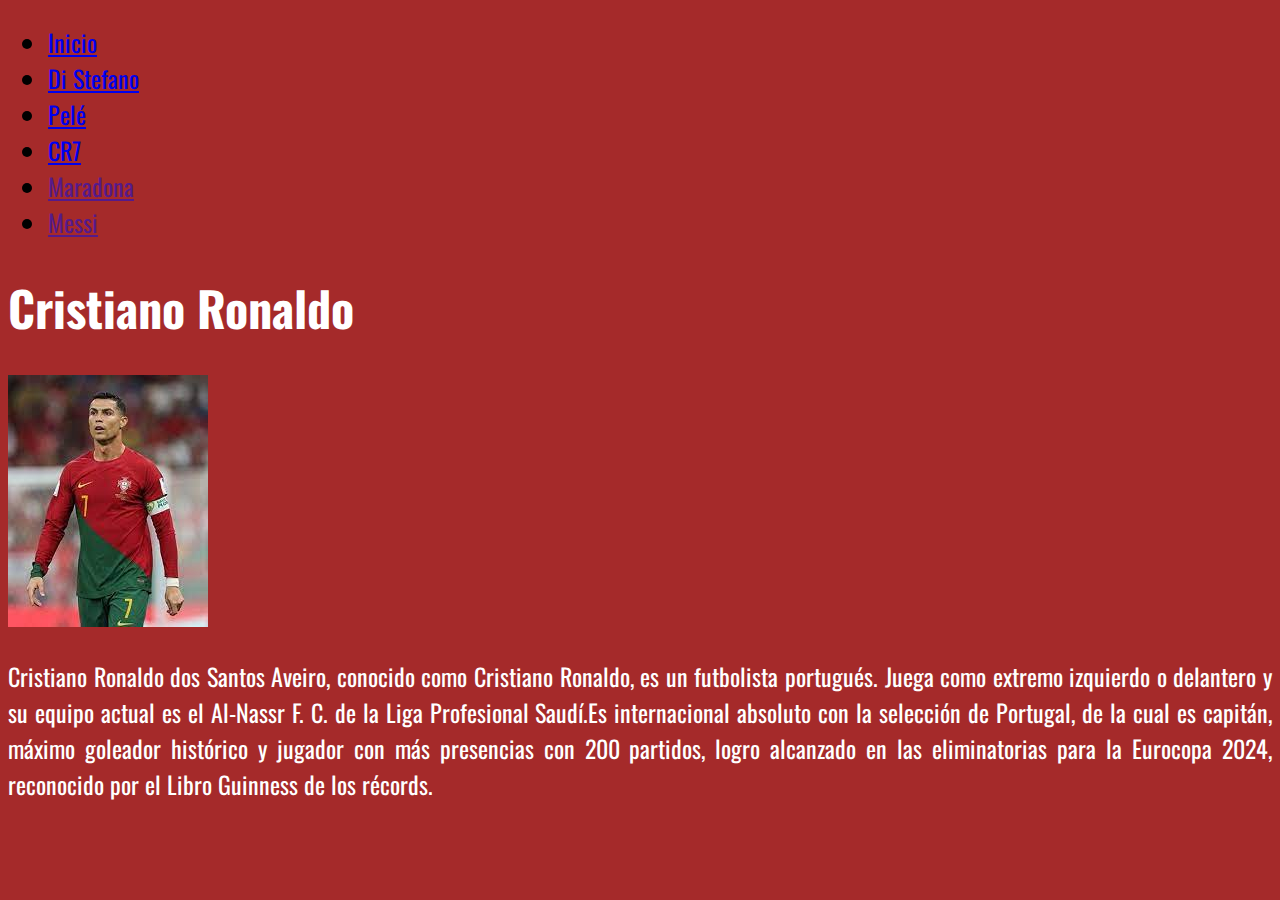
==== CR7.html @ c46d83f1 "Mejores jugadores de la historia v6" ====
<!DOCTYPE html>
<html lang="en">
<head>
    <meta charset="UTF-8">
    <meta name="viewport" content="width=device-width, initial-scale=1.0">
    <title>Los 5 mejores jugadores de la historia</title>
    
    <style>
        @import url('https://fonts.googleapis.com/css2?family=Oswald:wght@200&display=swap');
      </style>
      <link href="https://cdn.jsdelivr.net/npm/bootstrap@5.3.0/dist/css/bootstrap.min.css" rel="stylesheet" integrity="sha384-9ndCyUaIbzAi2FUVXJi0CjmCapSmO7SnpJef0486qhLnuZ2cdeRhO02iuK6FUUVM" crossorigin="anonymous">
      <link rel="stylesheet" href="Pelé.css">
</head>
<body>
    <div class="navbar navbar-expand-sm justify-content-principle sticky-top bg-primary navbar-primary">
        <ul class="navbar-nav">
            <li class="nav-item">
                <a class="nav-link" aria-current="page" href="index.html">Inicio</a>
            </li>
            <li class="nav-item">
                <a class="nav-link" aria-current="page" href="Di Stefano.html">Di Stefano</a>
            </li>
            <li class="nav-item">
                <a class="nav-link" aria-current="page" href="Pelé.html">Pelé</a>
            </li>
            <li class="nav-item">
                <a class="nav-link" aria-current="page" href="CR7.html">CR7</a>
            </li>
            <li class="nav-item">
                <a class="nav-link" aria-current="page" href="">Maradona</a>
            </li>
            <li class="nav-item">
                <a class="nav-link" aria-current="page" href="">Messi</a>
            </li>
        </ul>
    </div>
    <div>
        <h1>Cristiano Ronaldo</h1>
        <img src="imágenes/descarga (1).jfif" alt="">
    </div>
    <div>
        <p>Cristiano Ronaldo dos Santos Aveiro, conocido como Cristiano Ronaldo, es un futbolista portugués. Juega como extremo izquierdo o delantero y su equipo actual es el Al-Nassr F. C. de la Liga Profesional Saudí.​Es internacional absoluto con la selección de Portugal, de la cual es capitán, máximo goleador histórico y jugador con más presencias con 200 partidos, logro alcanzado en las eliminatorias para la Eurocopa 2024, reconocido por el Libro Guinness de los récords.</p>
    </div>
</body>
<script src="https://cdn.jsdelivr.net/npm/bootstrap@5.3.0/dist/js/bootstrap.bundle.min.js" integrity="sha384-geWF76RCwLtnZ8qwWowPQNguL3RmwHVBC9FhGdlKrxdiJJigb/j/68SIy3Te4Bkz" crossorigin="anonymous"></script>
</html>
---- Pelé.css ----
body{
    background-color: brown;
    text-align: justify;
    font-family: 'Oswald', sans-serif;
    font-size:150%

}
h1{
    color: white;
}
h2{
    color: white;
}
p{
    color: white;
}
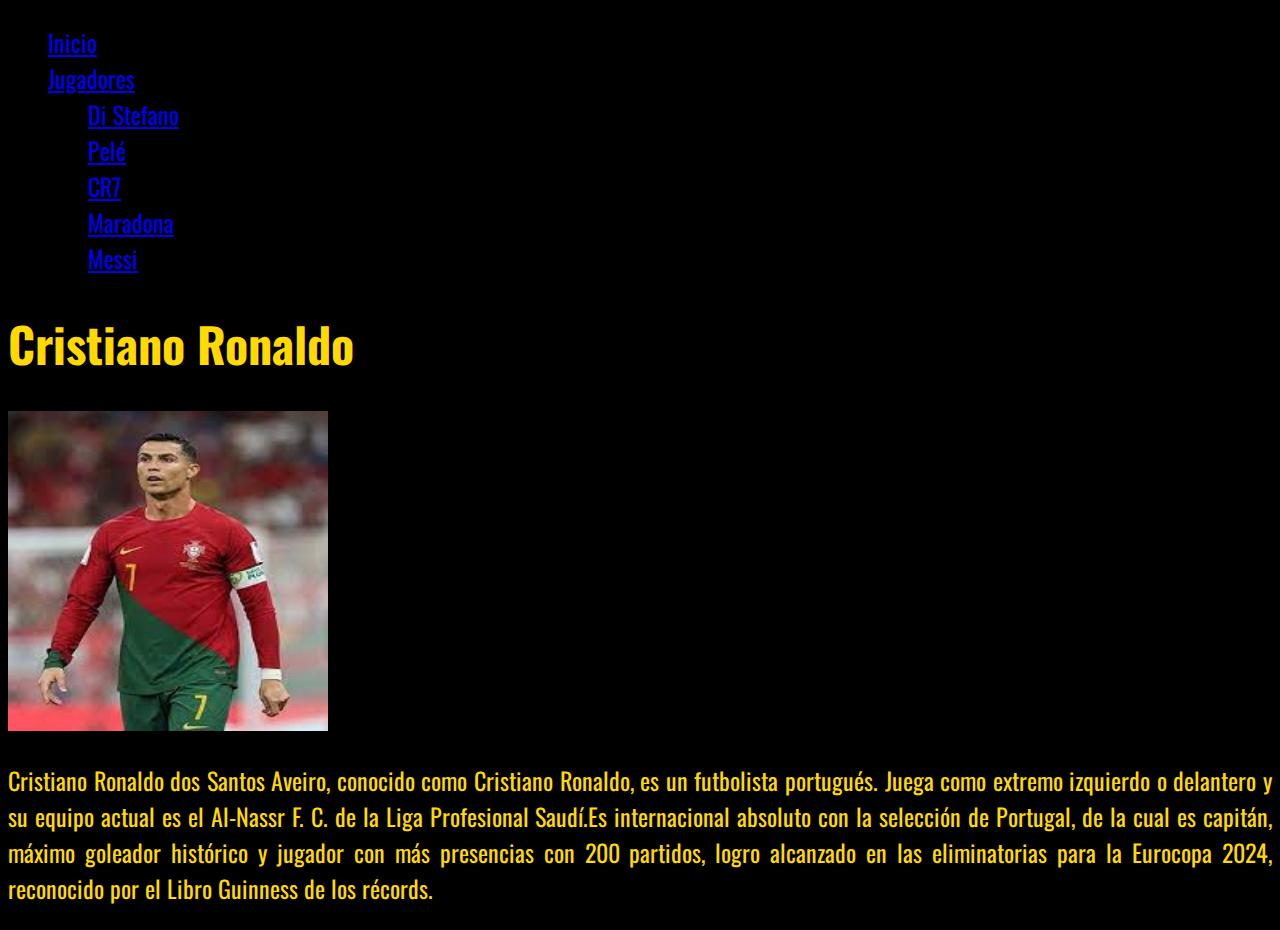
==== commit 37228c9e: "Mejores jugadores de la historia v7" ====
--- a/CR7.html
+++ b/CR7.html
@@ -9,14 +9,19 @@
         @import url('https://fonts.googleapis.com/css2?family=Oswald:wght@200&display=swap');
       </style>
       <link href="https://cdn.jsdelivr.net/npm/bootstrap@5.3.0/dist/css/bootstrap.min.css" rel="stylesheet" integrity="sha384-9ndCyUaIbzAi2FUVXJi0CjmCapSmO7SnpJef0486qhLnuZ2cdeRhO02iuK6FUUVM" crossorigin="anonymous">
-      <link rel="stylesheet" href="Pelé.css">
+      <link rel="stylesheet" href="style2.css">
 </head>
 <body>
-    <div class="navbar navbar-expand-sm justify-content-principle sticky-top bg-primary navbar-primary">
+    <div class="navbar navbar-expand-sm justify-content-principle sticky-top bg-light navbar-primary">
         <ul class="navbar-nav">
             <li class="nav-item">
                 <a class="nav-link" aria-current="page" href="index.html">Inicio</a>
             </li>
+            <li class="nav-item dropdown">
+                <a class="nav-link dropdown-toggle" href="#" role="button" data-bs-toggle="dropdown" aria-expanded="false">
+                    Jugadores
+                  </a>
+                  <ul class="dropdown-menu">
             <li class="nav-item">
                 <a class="nav-link" aria-current="page" href="Di Stefano.html">Di Stefano</a>
             </li>
@@ -27,20 +32,26 @@
                 <a class="nav-link" aria-current="page" href="CR7.html">CR7</a>
             </li>
             <li class="nav-item">
-                <a class="nav-link" aria-current="page" href="">Maradona</a>
+                <a class="nav-link" aria-current="page" href="Maradona.html">Maradona</a>
             </li>
             <li class="nav-item">
-                <a class="nav-link" aria-current="page" href="">Messi</a>
+                <a class="nav-link" aria-current="page" href="Messi.html">Messi</a>
             </li>
         </ul>
+        </li>
+        </ul>
     </div>
-    <div>
+    <div class="container">
+        <div class="row">
+        <div class="col-6">
         <h1>Cristiano Ronaldo</h1>
-        <img src="imágenes/descarga (1).jfif" alt="">
+        <img class="id1" src="imágenes/descarga (1).jfif" alt="">
     </div>
-    <div>
+    <div class="col-6">
         <p>Cristiano Ronaldo dos Santos Aveiro, conocido como Cristiano Ronaldo, es un futbolista portugués. Juega como extremo izquierdo o delantero y su equipo actual es el Al-Nassr F. C. de la Liga Profesional Saudí.​Es internacional absoluto con la selección de Portugal, de la cual es capitán, máximo goleador histórico y jugador con más presencias con 200 partidos, logro alcanzado en las eliminatorias para la Eurocopa 2024, reconocido por el Libro Guinness de los récords.</p>
     </div>
+    </div>
+</div>
 </body>
 <script src="https://cdn.jsdelivr.net/npm/bootstrap@5.3.0/dist/js/bootstrap.bundle.min.js" integrity="sha384-geWF76RCwLtnZ8qwWowPQNguL3RmwHVBC9FhGdlKrxdiJJigb/j/68SIy3Te4Bkz" crossorigin="anonymous"></script>
 </html>--- a/style2.css
+++ b/style2.css
@@ -0,0 +1,21 @@
+body{
+    background-color: rgb(0, 0, 0);
+    text-align: justify;
+    font-family: 'Oswald', sans-serif;
+    font-size:150%
+
+}
+h1{
+    color: rgb(255, 217, 0);
+}
+h2{
+    color: rgb(255, 217, 0);
+}
+p{
+    color: rgb(255, 217, 0);
+}
+.id1{
+    width: 320px;
+    height: 320px;
+}
+
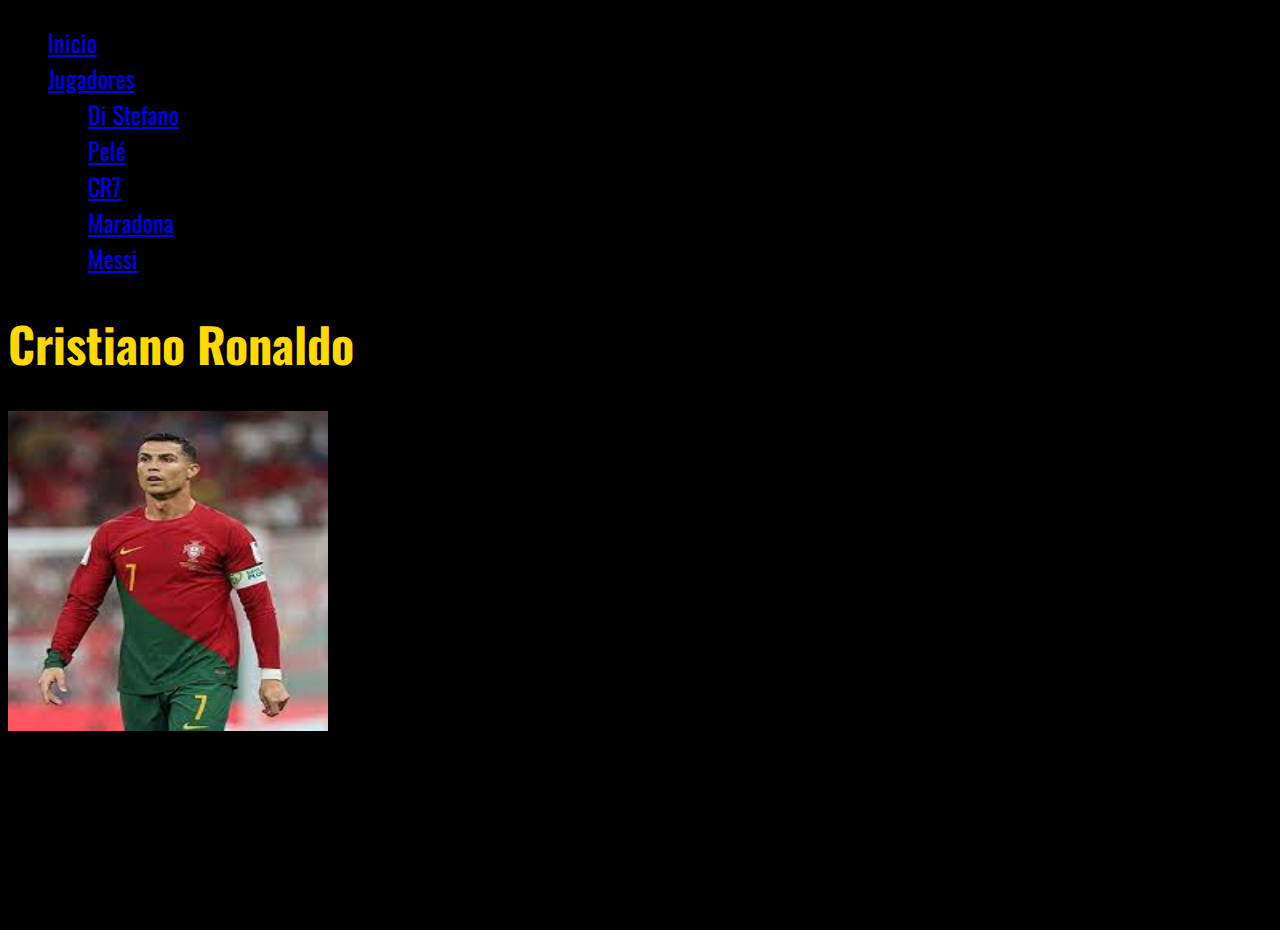
==== commit bf852671: "Mejores jugadores de la historia v7.1" ====
--- a/CR7.html
+++ b/CR7.html
@@ -47,7 +47,7 @@
         <h1>Cristiano Ronaldo</h1>
         <img class="id1" src="imágenes/descarga (1).jfif" alt="">
     </div>
-    <div class="col-6">
+    <div class="col-6 bg-light">
         <p>Cristiano Ronaldo dos Santos Aveiro, conocido como Cristiano Ronaldo, es un futbolista portugués. Juega como extremo izquierdo o delantero y su equipo actual es el Al-Nassr F. C. de la Liga Profesional Saudí.​Es internacional absoluto con la selección de Portugal, de la cual es capitán, máximo goleador histórico y jugador con más presencias con 200 partidos, logro alcanzado en las eliminatorias para la Eurocopa 2024, reconocido por el Libro Guinness de los récords.</p>
     </div>
     </div>
--- a/style2.css
+++ b/style2.css
@@ -12,7 +12,7 @@
     color: rgb(255, 217, 0);
 }
 p{
-    color: rgb(255, 217, 0);
+    color: black;
 }
 .id1{
     width: 320px;
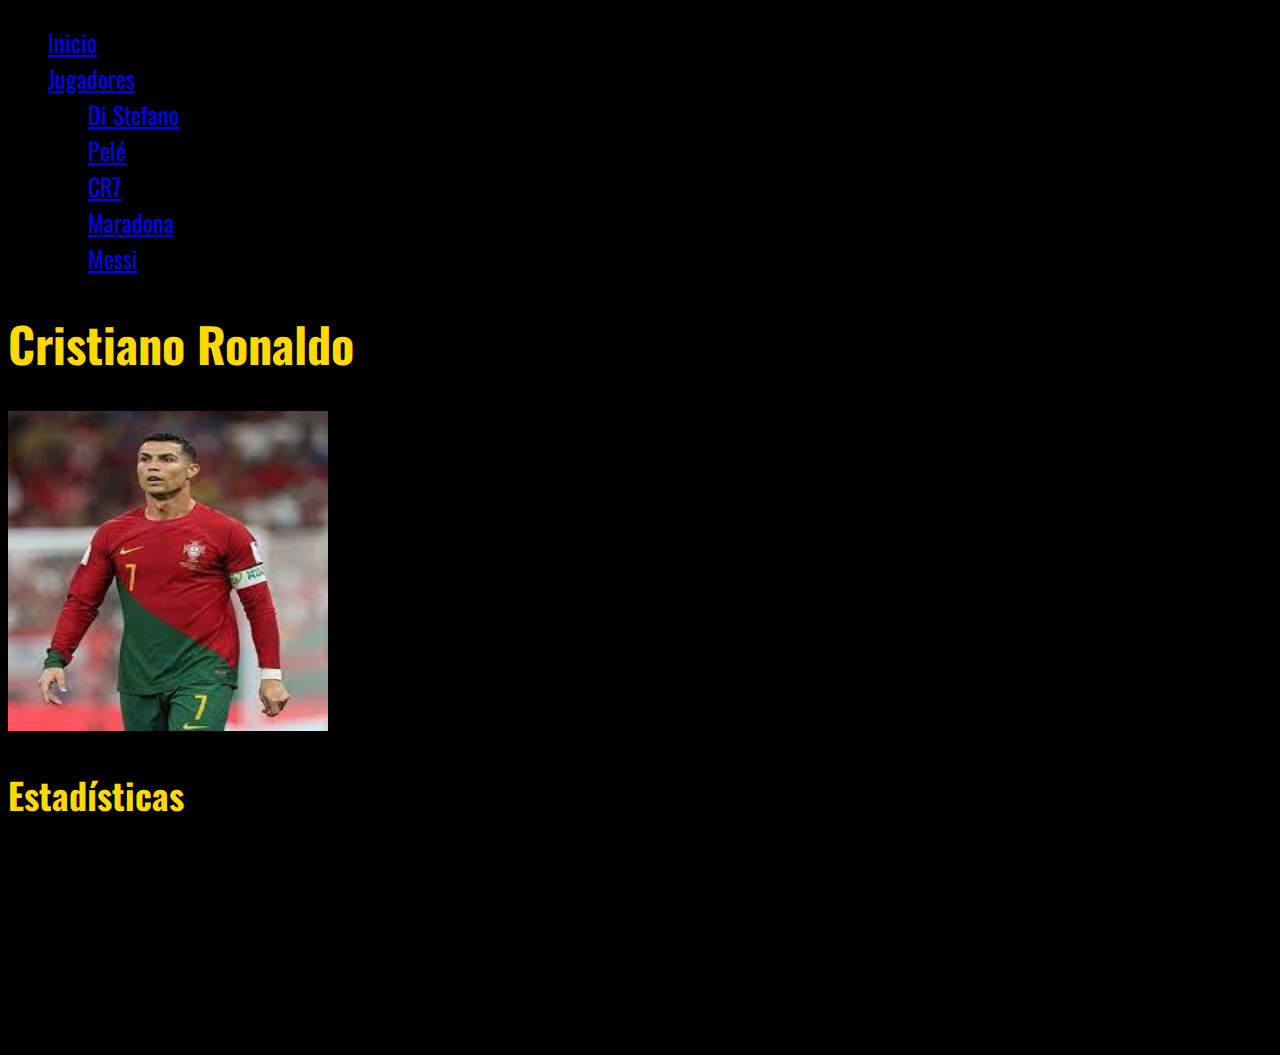
==== commit e99d019a: "Proyecto Gonza" ====
--- a/CR7.html
+++ b/CR7.html
@@ -48,7 +48,15 @@
         <img class="id1" src="imágenes/descarga (1).jfif" alt="">
     </div>
     <div class="col-6 bg-light">
-        <p>Cristiano Ronaldo dos Santos Aveiro, conocido como Cristiano Ronaldo, es un futbolista portugués. Juega como extremo izquierdo o delantero y su equipo actual es el Al-Nassr F. C. de la Liga Profesional Saudí.​Es internacional absoluto con la selección de Portugal, de la cual es capitán, máximo goleador histórico y jugador con más presencias con 200 partidos, logro alcanzado en las eliminatorias para la Eurocopa 2024, reconocido por el Libro Guinness de los récords.</p>
+        <h2>Estadísticas</h2>
+       <ul>
+           <li>Partidos: 1198</li>
+           <li>Goles: 867 (0,72 g x p)</li>
+           <li></li>
+           <li></li>
+           <li></li>
+       </ul>
+       <p></p>
     </div>
     </div>
 </div>
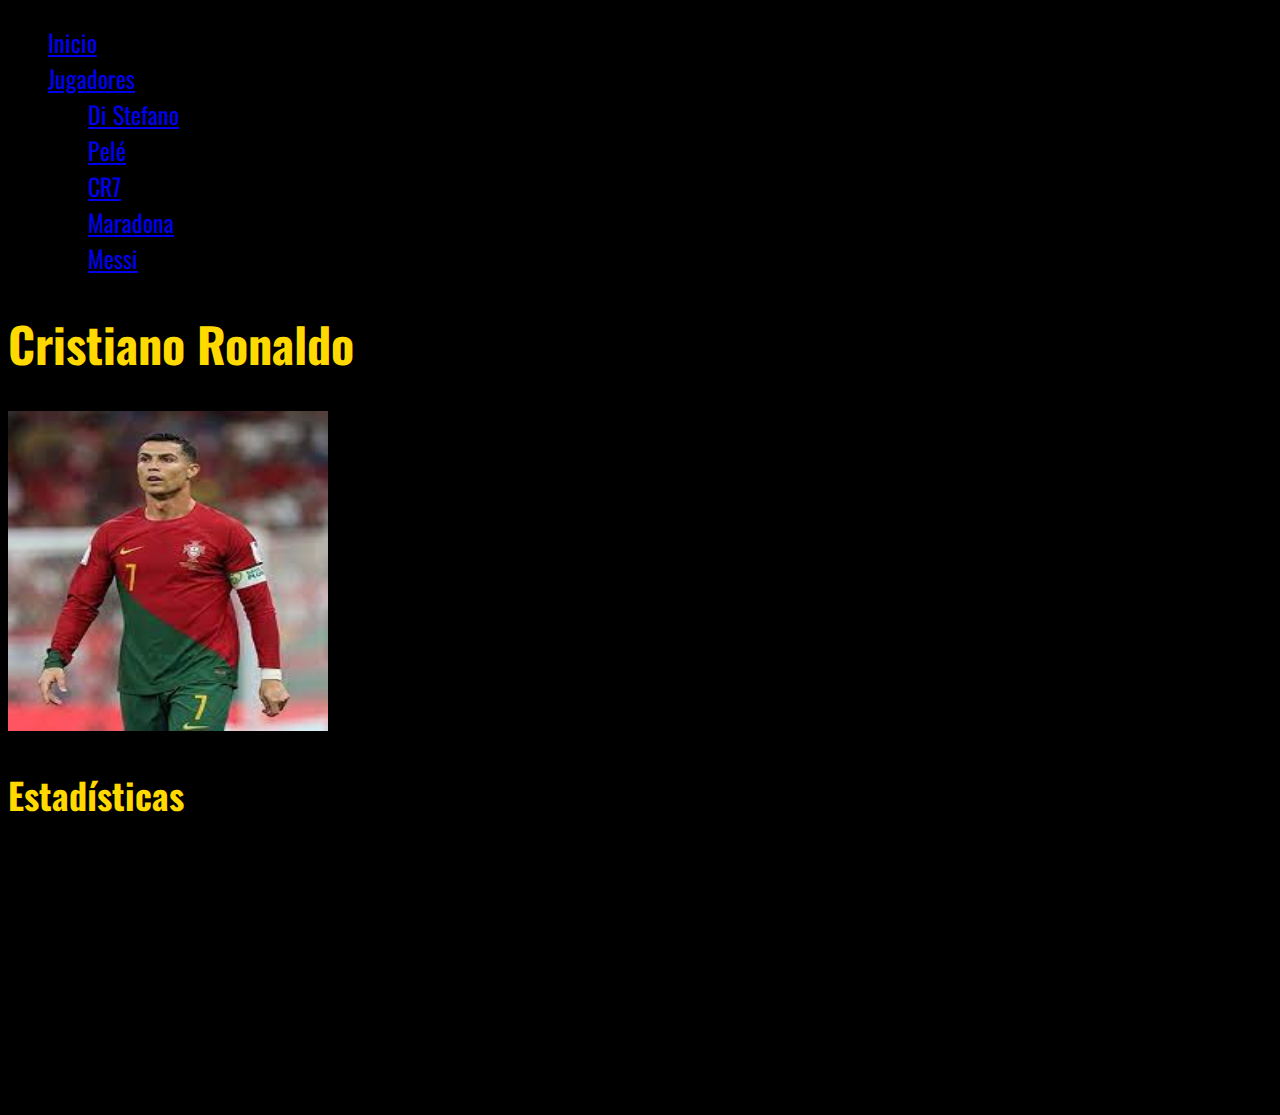
==== commit 5f3ea4c3: "Proyecto Gonza" ====
--- a/CR7.html
+++ b/CR7.html
@@ -52,11 +52,11 @@
        <ul>
            <li>Partidos: 1198</li>
            <li>Goles: 867 (0,72 g x p)</li>
-           <li></li>
-           <li></li>
-           <li></li>
+           <li>Asistencias: 260 (0,2 a x p)</li>
+           <li>Títulos 35</li>
+           <li>Premios: 42</li>
+           <p>Su logro más destacado es que el es el máximo goleador de la historia tanto a nivel de clubes como a nivel de selección.</p>
        </ul>
-       <p></p>
     </div>
     </div>
 </div>
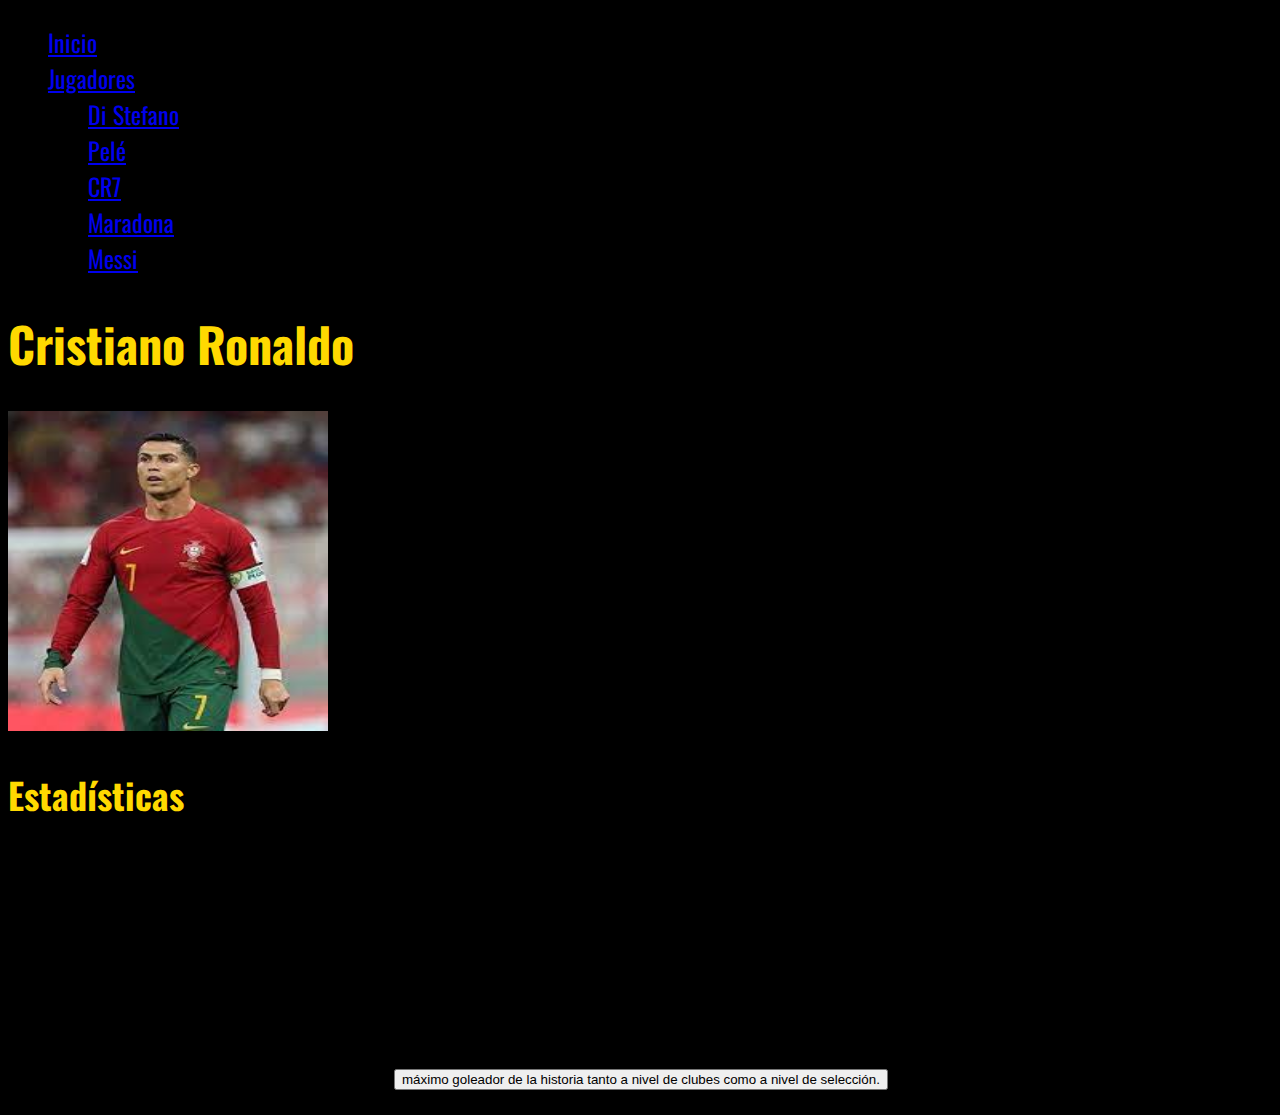
==== commit 7039cc22: "Proyecto Gonza versión final" ====
--- a/CR7.html
+++ b/CR7.html
@@ -45,7 +45,7 @@
         <div class="row">
         <div class="col-6">
         <h1>Cristiano Ronaldo</h1>
-        <img class="id1" src="imágenes/descarga (1).jfif" alt="">
+        <img class="id1" id="imagen1" src="imágenes/descarga (1).jfif" alt="">
     </div>
     <div class="col-6 bg-light">
         <h2>Estadísticas</h2>
@@ -55,11 +55,12 @@
            <li>Asistencias: 260 (0,2 a x p)</li>
            <li>Títulos 35</li>
            <li>Premios: 42</li>
-           <p>Su logro más destacado es que el es el máximo goleador de la historia tanto a nivel de clubes como a nivel de selección.</p>
+           <p>Su logro más destacado es que el es el <button class="btn btn-primary" id="boton1">máximo goleador de la historia tanto a nivel de clubes como a nivel de selección.</button> </p>
        </ul>
     </div>
     </div>
 </div>
 </body>
 <script src="https://cdn.jsdelivr.net/npm/bootstrap@5.3.0/dist/js/bootstrap.bundle.min.js" integrity="sha384-geWF76RCwLtnZ8qwWowPQNguL3RmwHVBC9FhGdlKrxdiJJigb/j/68SIy3Te4Bkz" crossorigin="anonymous"></script>
+<script src="clase 4.js"></script>
 </html>